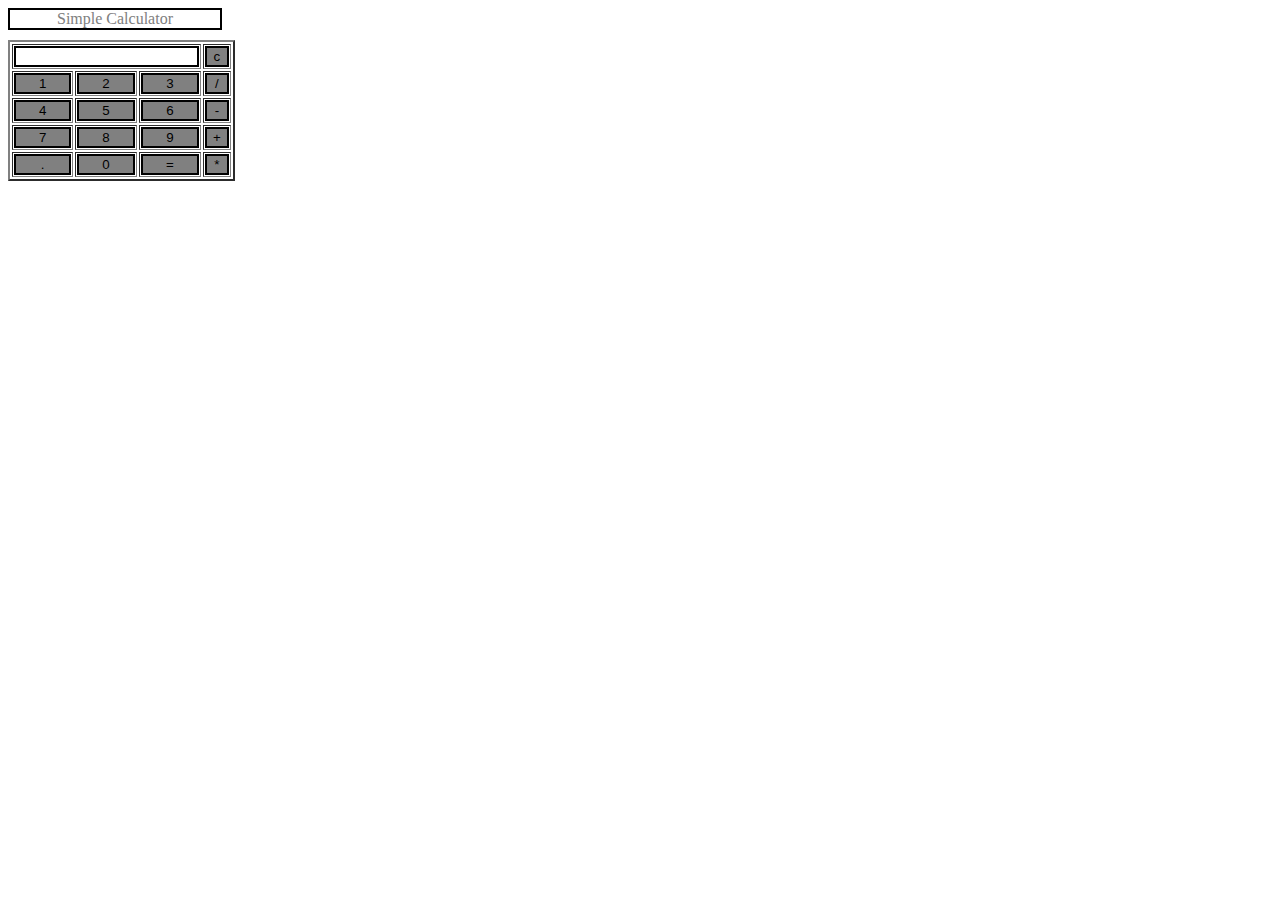
==== index.html @ a6b970ad "main commit" ====
<html>
<head>
	<script>
		//function that display value
		function dis(val)
		{
			document.getElementById("result").value+=val
		}

		//function that evaluates the digit and return result
		function solve()
		{
			let x = document.getElementById("result").value
			let y = eval(x)
			document.getElementById("result").value = y
		}

		//function that clear the display
		function clr()
		{
			document.getElementById("result").value = ""
		}
		
	</script>
	<!-- for styling -->
	<style>
		.title{
		margin-bottom: 10px;
		text-align:center;
		width: 210px;
		color:gray;
		border: solid black 2px;
		}

		input[type="button"]
		{
		background-color:gray;
		color: black;
		border: solid black 2px;
		width:100%
		}

		input[type="text"]
		{
		background-color:white;
		border: solid black 2px;
		width:100%
		}
	</style>
</head>
<!-- create table -->
<body>
	<div class = title >Simple Calculator</div>
	<table border="2">
		<tr>
			<td colspan="3"><input type="text" id="result" readonly /></td>
			<!-- clr() function will call clr to clear all value -->
			<td><input type="button" value="c" onclick="clr()"/> </td>
		</tr>
		<tr>
			<!-- create button and assign value to each button -->
			<!-- dis("1") will call function dis to display value -->
			<td><input type="button" value="1" onclick="dis('1')"/> </td>
			<td><input type="button" value="2" onclick="dis('2')"/> </td>
			<td><input type="button" value="3" onclick="dis('3')"/> </td>
			<td><input type="button" value="/" onclick="dis('/')"/> </td>
		</tr>
		<tr>
			<td><input type="button" value="4" onclick="dis('4')"/> </td>
			<td><input type="button" value="5" onclick="dis('5')"/> </td>
			<td><input type="button" value="6" onclick="dis('6')"/> </td>
			<td><input type="button" value="-" onclick="dis('-')"/> </td>
		</tr>
		<tr>
			<td><input type="button" value="7" onclick="dis('7')"/> </td>
			<td><input type="button" value="8" onclick="dis('8')"/> </td>
			<td><input type="button" value="9" onclick="dis('9')"/> </td>
			<td><input type="button" value="+" onclick="dis('+')"/> </td>
		</tr>
		<tr>
			<td><input type="button" value="." onclick="dis('.')"/> </td>
			<td><input type="button" value="0" onclick="dis('0')"/> </td>
			<!-- solve function call function solve to evaluate value -->
			<td><input type="button" value="=" onclick="solve()"/> </td>
			<td><input type="button" value="*" onclick="dis('*')"/> </td>
		</tr>
	</table>
</body>
</html>
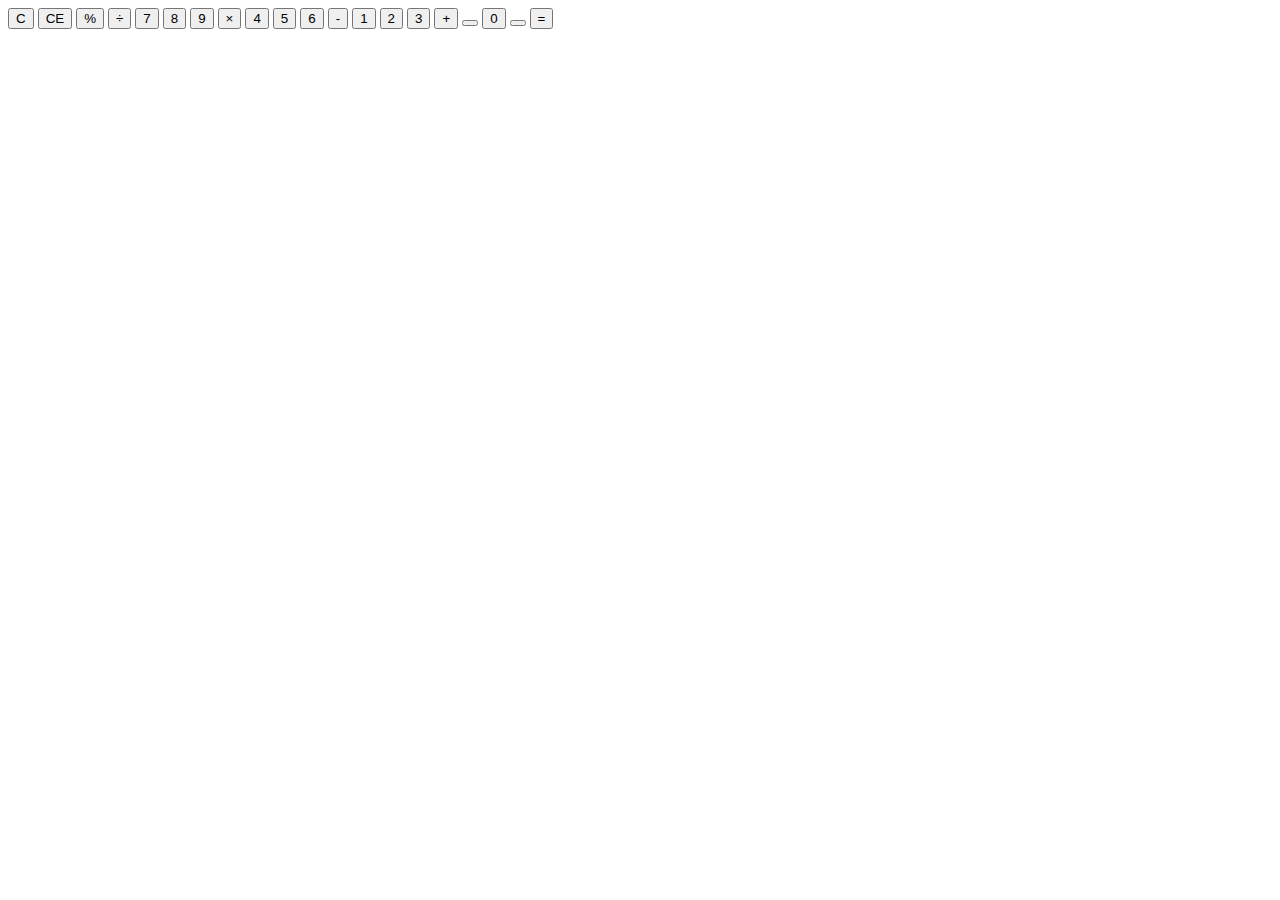
==== commit 6b095366: "update" ====
--- a/index.html
+++ b/index.html
@@ -1,89 +1,45 @@
 <html>
-<head>
-	<script>
-		//function that display value
-		function dis(val)
-		{
-			document.getElementById("result").value+=val
-		}
-
-		//function that evaluates the digit and return result
-		function solve()
-		{
-			let x = document.getElementById("result").value
-			let y = eval(x)
-			document.getElementById("result").value = y
-		}
-
-		//function that clear the display
-		function clr()
-		{
-			document.getElementById("result").value = ""
-		}
-		
-	</script>
-	<!-- for styling -->
-	<style>
-		.title{
-		margin-bottom: 10px;
-		text-align:center;
-		width: 210px;
-		color:gray;
-		border: solid black 2px;
-		}
-
-		input[type="button"]
-		{
-		background-color:gray;
-		color: black;
-		border: solid black 2px;
-		width:100%
-		}
-
-		input[type="text"]
-		{
-		background-color:white;
-		border: solid black 2px;
-		width:100%
-		}
-	</style>
-</head>
-<!-- create table -->
-<body>
-	<div class = title >Simple Calculator</div>
-	<table border="2">
-		<tr>
-			<td colspan="3"><input type="text" id="result" readonly /></td>
-			<!-- clr() function will call clr to clear all value -->
-			<td><input type="button" value="c" onclick="clr()"/> </td>
-		</tr>
-		<tr>
-			<!-- create button and assign value to each button -->
-			<!-- dis("1") will call function dis to display value -->
-			<td><input type="button" value="1" onclick="dis('1')"/> </td>
-			<td><input type="button" value="2" onclick="dis('2')"/> </td>
-			<td><input type="button" value="3" onclick="dis('3')"/> </td>
-			<td><input type="button" value="/" onclick="dis('/')"/> </td>
-		</tr>
-		<tr>
-			<td><input type="button" value="4" onclick="dis('4')"/> </td>
-			<td><input type="button" value="5" onclick="dis('5')"/> </td>
-			<td><input type="button" value="6" onclick="dis('6')"/> </td>
-			<td><input type="button" value="-" onclick="dis('-')"/> </td>
-		</tr>
-		<tr>
-			<td><input type="button" value="7" onclick="dis('7')"/> </td>
-			<td><input type="button" value="8" onclick="dis('8')"/> </td>
-			<td><input type="button" value="9" onclick="dis('9')"/> </td>
-			<td><input type="button" value="+" onclick="dis('+')"/> </td>
-		</tr>
-		<tr>
-			<td><input type="button" value="." onclick="dis('.')"/> </td>
-			<td><input type="button" value="0" onclick="dis('0')"/> </td>
-			<!-- solve function call function solve to evaluate value -->
-			<td><input type="button" value="=" onclick="solve()"/> </td>
-			<td><input type="button" value="*" onclick="dis('*')"/> </td>
-		</tr>
-	</table>
-</body>
-</html> 
+    <head>
+        <link rel="stylesheet" type="text/css" href="styles.css">
+        <link href="https://fonts.googleapis.com/css?family=Open+Sans:600,700" rel="stylesheet">
+        <title>Kalkulator</title>
+    </head>
+    <body>
+    </div>
+        <div id="container">
+            <div id="calculator">
+                <div id="result">
+                    <div id="history">
+                        <p id="history-value"></p>
+                    </div>
+                    <div id="output">
+                        <p id="output-values"></p>
+                    </div>
+                </div>
+                <div id="keyboard">
+                    <button class="operator" id="clear">C</button>
+                    <button class="operator" id="backspace">CE</button>
+                    <button class="operator" id="%">%</button>
+                    <button class="operator" id="/">&#247;</button>
+                    <button class="number" id="7">7</button>
+                    <button class="number" id="8">8</button>
+                    <button class="number" id="9">9</button>
+                    <button class="operator" id="*">&times;</button>
+                    <button class="number" id="4">4</button>
+                    <button class="number" id="5">5</button>
+                    <button class="number" id="6">6</button>
+                    <button class="operator" id="-">-</button>
+                    <button class="number" id="1">1</button>
+                    <button class="number" id="2">2</button>
+                    <button class="number" id="3">3</button>
+                    <button class="operator" id="+">+</button>
+                    <button class="empty" id="empty"></button>
+                    <button class="number" id="0">0</button>
+                    <button class="empty" id="empty"></button>
+                    <button class="operator" id="=">=</button>
+                </div>
+            </div>
+        </div>
+        <script src="script.js"></script>
+    </body>
+</html>
